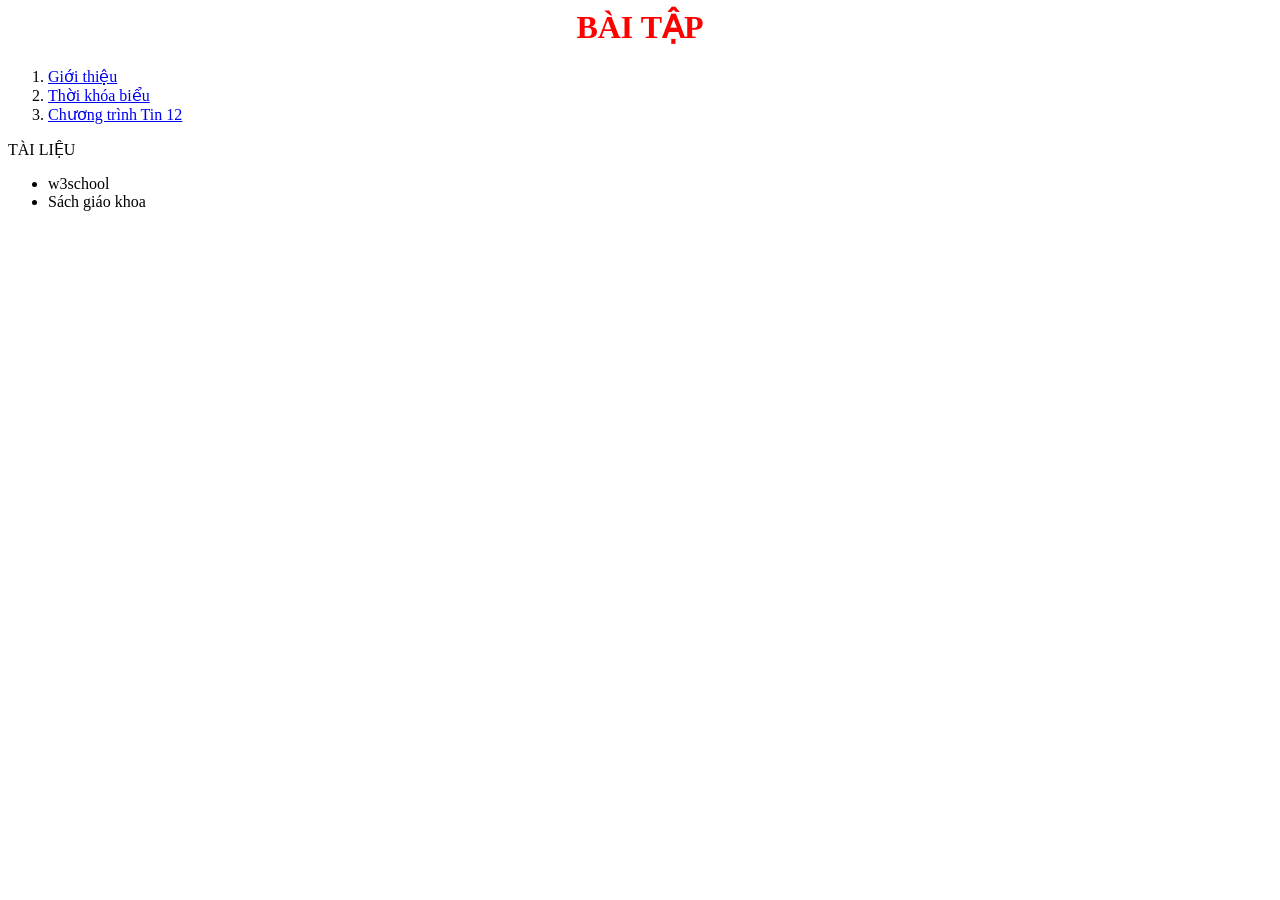
==== list.html @ 265c6905 "Rename index.html to list.html" ====
<html>
  <head>
    <meta charset="utf-8">
    <link rel="stylesheet" href="style.css">
  </head>
  <body>
    <h1> BÀI TẬP </h1>
    <ol>
      <li> <a href="gioithieu.html" > Giới thiệu </a> </li>
      <li> <a href="tkb.html" target="_blank">  Thời khóa biểu </a> </li>
      <li> <a href="tinhoc12.html" target="_blank">  Chương trình Tin 12 </a> </li>
    </ol>
    TÀI LIỆU
    <ul>
      <li>w3school</li>  <li>Sách giáo khoa</li>
    </ul>
  </body>
</html>
---- style.css ----
h1 {
  color: red;
  text-align: center;
}
td {
  text-align: center;
}
.tieude {
  color: tomato;
  font-size: 25pt;
  top-margin: 18pt;
}
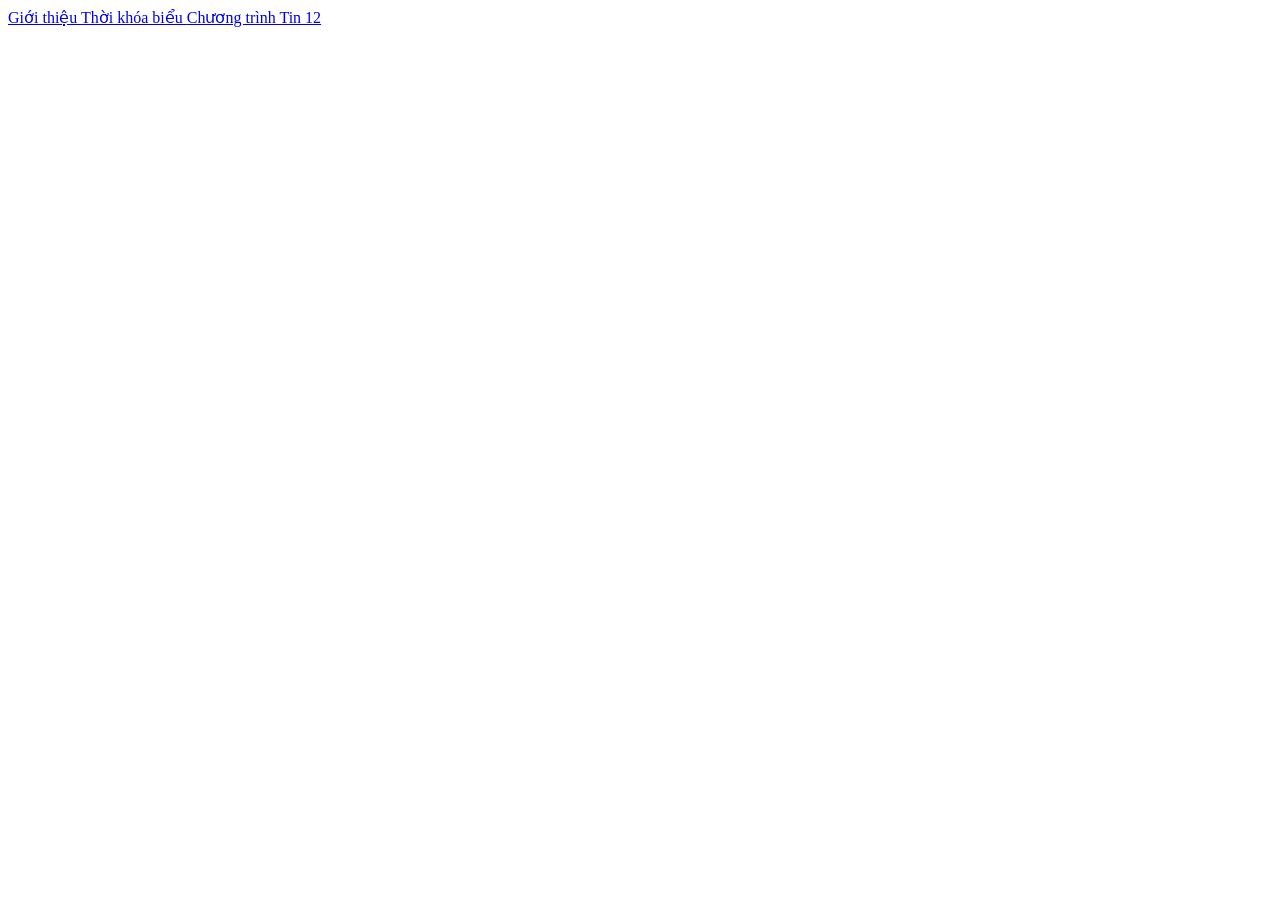
==== commit 96c1d9fe: "Update and rename contents/list.html to list.html" ====
--- a/list.html
+++ b/list.html
@@ -4,15 +4,13 @@
     <link rel="stylesheet" href="style.css">
   </head>
   <body>
-    <h1> BÀI TẬP </h1>
-    <ol>
-      <li> <a href="gioithieu.html" > Giới thiệu </a> </li>
-      <li> <a href="tkb.html" target="_blank">  Thời khóa biểu </a> </li>
-      <li> <a href="tinhoc12.html" target="_blank">  Chương trình Tin 12 </a> </li>
-    </ol>
-    TÀI LIỆU
-    <ul>
-      <li>w3school</li>  <li>Sách giáo khoa</li>
-    </ul>
+    
+     <a href="gioithieu.html" target="noidung"> Giới thiệu </a> 
+   <a href="tkb.html" target="noidung">  Thời khóa biểu </a> 
+       <a href="tinhoc12.html" target="noidung">  Chương trình Tin 12 </a> 
+
+
+
+      
   </body>
 </html>
--- a/style.css
+++ b/style.css
@@ -10,3 +10,16 @@
   font-size: 25pt;
   top-margin: 18pt;
 }
+.header{
+  background-color: lightgray;
+  height: 50px;
+}
+.menu{
+  background-color: gray;
+  padding: 20px;
+}
+.content{
+  background-color: white;
+  height: 350px;
+  display: inline;
+}
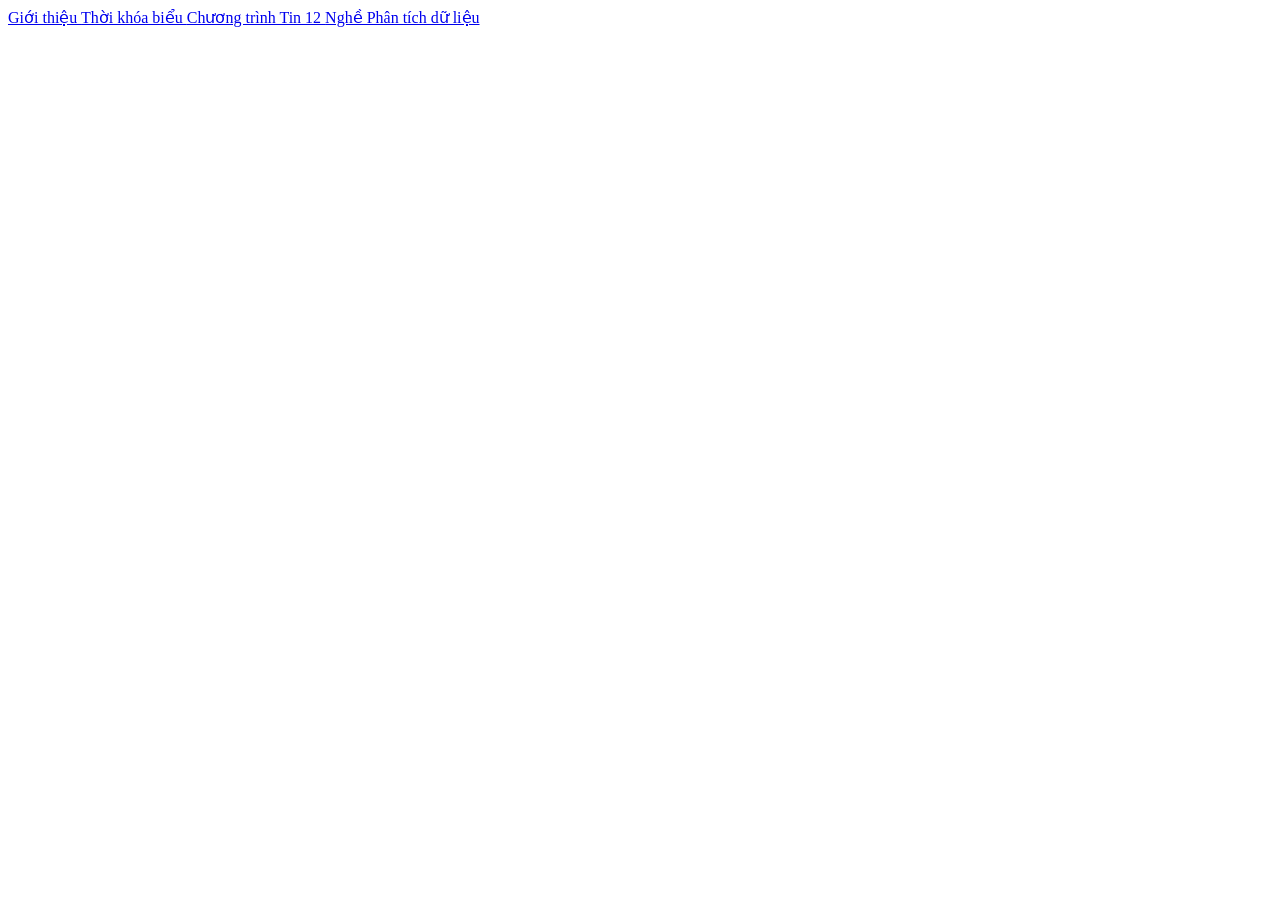
==== commit 5231bc9f: "Update list.html" ====
--- a/list.html
+++ b/list.html
@@ -5,9 +5,10 @@
   </head>
   <body>
     
-     <a href="gioithieu.html" target="noidung"> Giới thiệu </a> 
-   <a href="tkb.html" target="noidung">  Thời khóa biểu </a> 
-       <a href="tinhoc12.html" target="noidung">  Chương trình Tin 12 </a> 
+     <a href="contents/gioithieu.html" target="noidung"> Giới thiệu </a> 
+              <a href="contents/tkb.html" target="noidung">  Thời khóa biểu </a> 
+              <a href="contents/tinhoc12.html" target="noidung">  Chương trình Tin 12 </a> 
+              <a href="contents/ba.html" target="noidung">  Nghề Phân tích dữ liệu </a> 
 
 
 
--- a/style.css
+++ b/style.css
@@ -1,25 +1,58 @@
+.container{
+    display: flex;
+    flex-direction: column;
+    height: 100vh;
+}
+.header{
+    flex: 15%;
+    background-color: lightgray;
+}
+.menu{
+    flex: 5%;
+    background-color: darkgray;
+}
+.content{
+    flex: 70%;
+    background-color: white;
+}
+.footer{
+    flex: 10%;
+    background-color: lightgray;
+}
+
+
 h1 {
+  margin: 12px;
   color: red;
   text-align: center;
 }
-td {
+h2 {
+  margin: 12px;
+  color: darkgreen;
   text-align: center;
 }
-.tieude {
+
+ol {
+  margin-top: 20px;
+}
+li {
+  margin-top: 12px;
+}
+
+.f1{
   color: tomato;
-  font-size: 25pt;
-  top-margin: 18pt;
+  margin-top: 18pt;
+  margin-bottom: 12pt;
+  font-size: 20px;
+  font-weight: bold;
+  font-family: Arial;
 }
-.header{
-  background-color: lightgray;
-  height: 50px;
+
+.f2{
+  color: black;
+  margin-top: 12pt;
+  margin-bottom: 6pt;
+  font-size: 15px;
+  font-weight: normal;
+  font-family: Arial;
 }
-.menu{
-  background-color: gray;
-  padding: 20px;
-}
-.content{
-  background-color: white;
-  height: 350px;
-  display: inline;
-}
